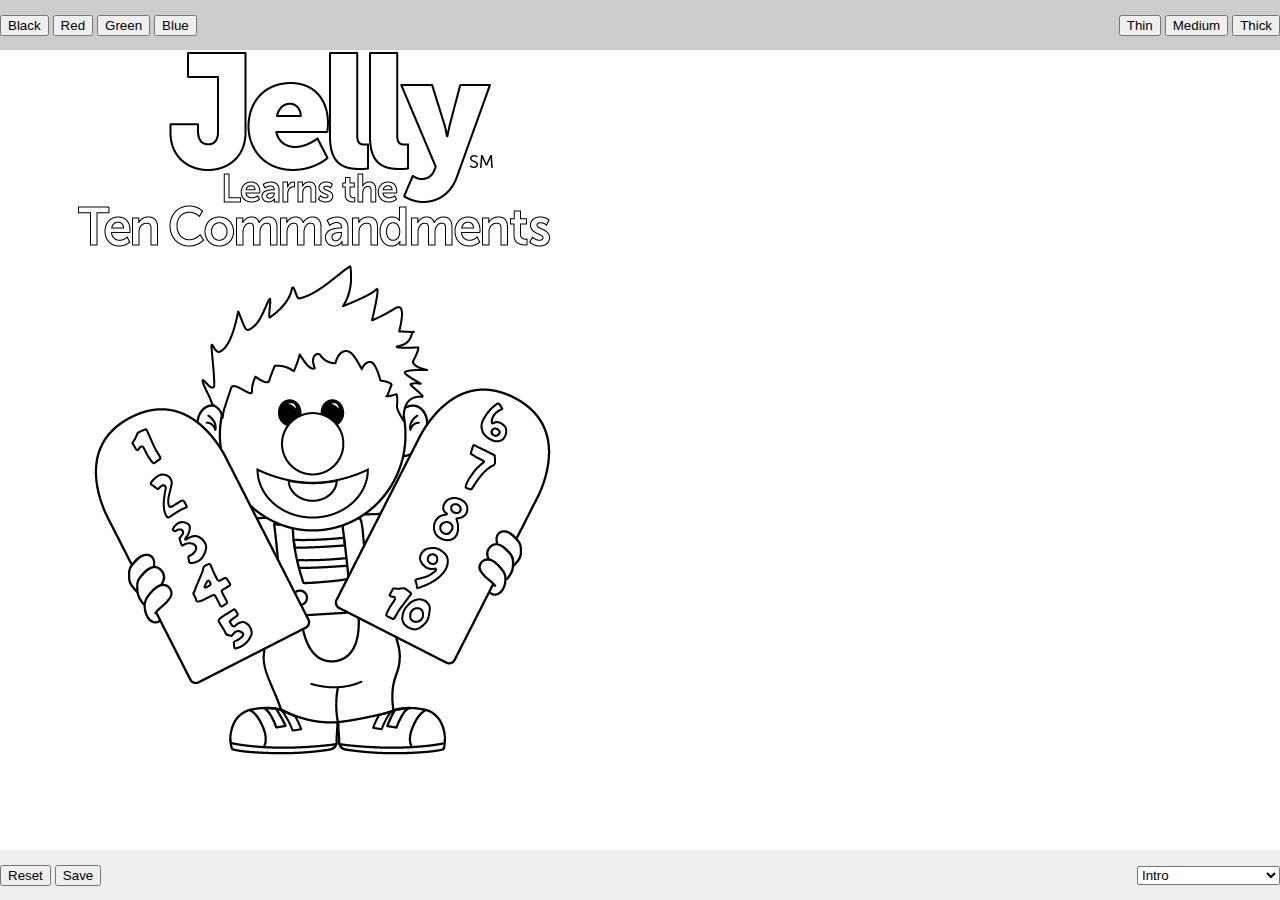
==== bard.html @ 1a917bfd "new attempts" ====
<html>
<head>
    <title>BarD</title>
    <style>
        #canvasWrapperOverlay {
            position: fixed;
            top: 0;
            left: 0;
            width: 100%;
            background-size: cover;
            background-position: center center;
        }
        #coloringTools {
            position: fixed;
            top: 0;
            left: 0;
            width: 100%;
            height: 50px;
            background-color: #ccc;
            display: flex;
            justify-content: space-between;
            align-items: center;
        }
        #navigation {
            position: fixed;
            bottom: 0px;
            left: 0;
            width: 100%;
            height: 50px;
            background-color: #eee;
            display: flex;
            justify-content: space-between;
            align-items: center;
        }
    </style>
    <body>
        
        <div id="canvasWrapperOverlay">
           
            </div>  
        <div id="canvasWrapper">
            <canvas id="coloringCanvas" width="612" height="792"></canvas>
        </div>
        
        <div id="coloringTools">

        
            <div id="colorPicker">
                <button onclick="coloring.changeColor('black')">Black</button>
                <button onclick="coloring.changeColor('red')">Red</button>
                <button onclick="coloring.changeColor('green')">Green</button>
                <button onclick="coloring.changeColor('blue')">Blue</button>
            </div>
            <div id="coloringThickness">
                <button onclick="coloring.changeThickness(5)">Thin</button>
                <button onclick="coloring.changeThickness(10)">Medium</button>
                <button onclick="coloring.changeThickness(20)">Thick</button>
            </div>
        </div>
        <div id="navigation">
            <div>
                <button onclick="coloring.reset()">Reset</button>
                <button onclick="coloring.save()">Save</button>
            </div>
            <select id="pageSelect">
                <option value="intro">Intro</option>
                <option value="command1">1st Commandment</option>
                <option value="command2">2nd Commandment</option>
                <option value="command3">3rd Commandment</option>
                <option value="command4">4th Commandment</option>
                <option value="command5">5th Commandment</option>
                <option value="command6">6th Commandment</option>
                <option value="command7">7th Commandment</option>
                <option value="command8">8th Commandment</option>
                <option value="command9">9th Commandment</option>
                <option value="command10">10th Commandment</option>
            </select>   
            
           
        </div>
        <script>
           var coloring = {
                canvas: null,
                canvasWrapper: document.getElementById("canvasWrapper"),
                ctx: null,
                currentPage: "intro",
                img: null,
                imgSrc: "images/intro.png",
                drawing: false,
                color: "black",
                thickness: 5,

                init: function() {
                    this.canvas = document.getElementById("coloringCanvas");
                    this.ctx = this.canvas.getContext("2d");

                    this.img = new Image();
                    this.img.onload = () => {
                    this.ctx.drawImage(this.img, 0, 0);
                    };
                    this.img.src = this.imgSrc;

                    this.canvas.addEventListener("mousedown", () => {
                    this.drawing = true;
                    });
                    this.canvas.addEventListener("mouseup", () => {
                    this.drawing = false;
                    });
                    this.canvas.addEventListener("mousemove", (e) => {
                    this.drawLine(e);
                    });

                    this.binding();
                },
                updateImage: function(newImage) {
                    this.imgSrc = newImage;
                    this.img.src = this.imgSrc;
                    this.canvasWrapper.style.backgroundImage = "url(" + newImage + ")";
                    
                },
                updateColor: function(newColor) {
                    this.color = newColor;
                },
                updateThisckness: function(newThickness) {
                    this.thickness = newThickness;
                },
                binding: function(){
                    document.getElementById("pageSelect").addEventListener("change", function(e){
                        let val = e.target.value;
                        let newImage = "images/" + val + ".png";
                        coloring.currentPage = val;
                        coloring.updateImage(newImage);
                        coloring.reset();
                    });
                },

                drawLine: function(e) {
                    if (this.drawing) {
                    this.ctx.beginPath();
                    this.ctx.lineWidth = this.thickness;
                    this.ctx.lineCap = "round";
                    this.ctx.strokeStyle = this.color;
                    this.ctx.moveTo(e.clientX - this.canvas.offsetLeft, e.clientY - this.canvas.offsetTop);
                    this.ctx.lineTo(e.clientX - this.canvas.offsetLeft, e.clientY - this.canvas.offsetTop);
                    this.ctx.stroke();
                    this.ctx.closePath();
                    }
                },

                changeColor: function(newColor) {
                    this.color = newColor;
                },

                changeThickness: function(newThickness) {
                    this.thickness = newThickness;
                },
                reset: function() {
                    this.ctx.clearRect(0, 0, this.canvas.width, this.canvas.height);
                    this.ctx.drawImage(this.img, 0, 0);
                },
                save: function() {
                    let dataURL = this.canvas.toDataURL();
                    let a = document.createElement("a");
                    a.href = dataURL;
                    a.download = "coloring.png";
                    document.body.appendChild(a);
                    a.click();
                    document.body.removeChild(a);
                }
            };

            coloring.init(); // Call the initialization function

            
        </script>
    </body>
</html>
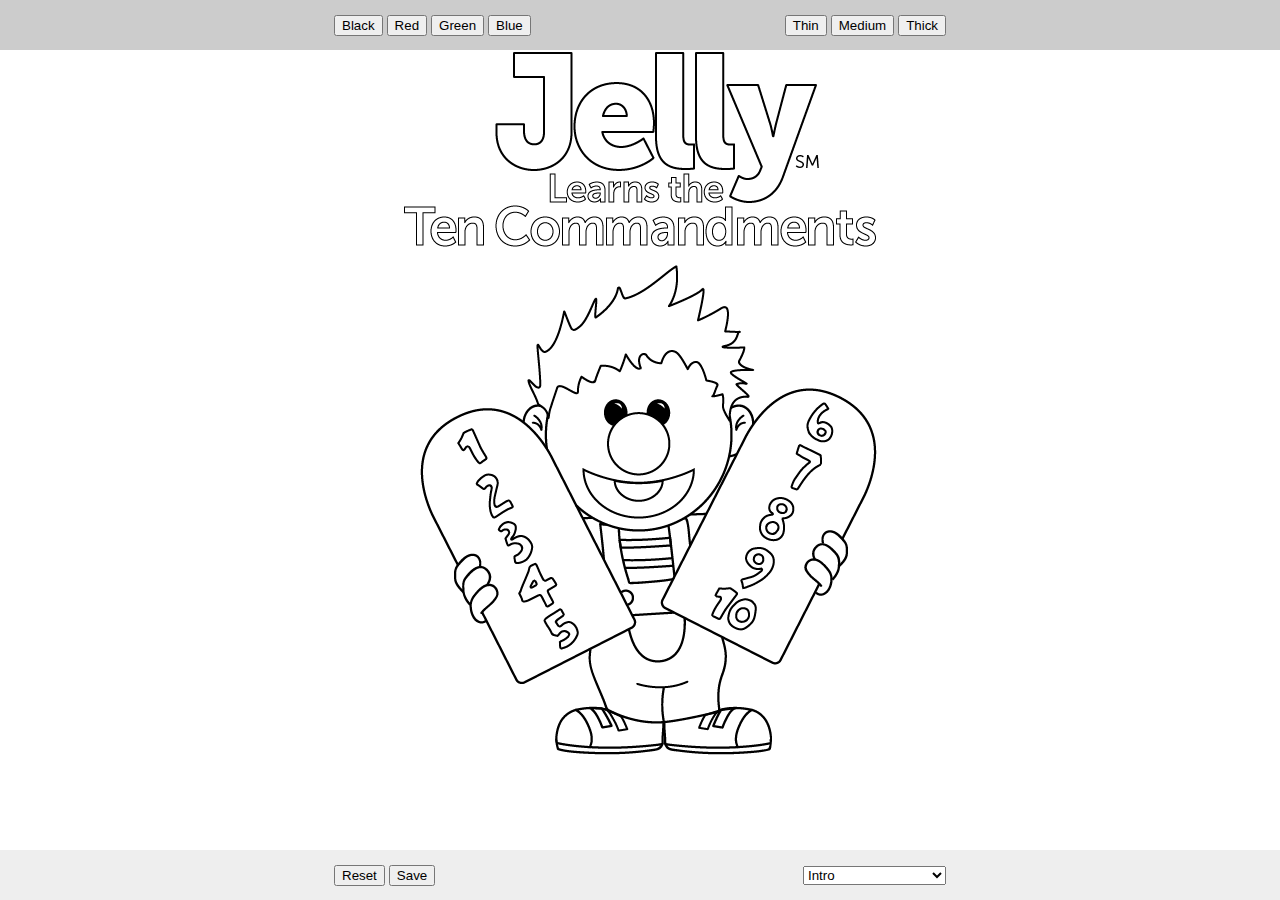
==== commit 95d38dcc: "alignment" ====
--- a/bard.html
+++ b/bard.html
@@ -1,7 +1,12 @@
 <html>
 <head>
-    <title>BarD</title>
+    <title>Jelly Coloring</title>
     <style>
+        .container {
+            margin: auto;
+            max-width: 612px;
+        }
+       
         #canvasWrapperOverlay {
             position: fixed;
             top: 0;
@@ -17,9 +22,14 @@
             width: 100%;
             height: 50px;
             background-color: #ccc;
+            
+        }
+        #coloringTools .container, #navigation .container {
             display: flex;
             justify-content: space-between;
             align-items: center;
+            align-content: center;
+            height: 100%;
         }
         #navigation {
             position: fixed;
@@ -28,22 +38,21 @@
             width: 100%;
             height: 50px;
             background-color: #eee;
-            display: flex;
-            justify-content: space-between;
-            align-items: center;
+           
         }
     </style>
     <body>
-        
+        <div id="wrapper" class="container">
         <div id="canvasWrapperOverlay">
            
             </div>  
         <div id="canvasWrapper">
+            
             <canvas id="coloringCanvas" width="612" height="792"></canvas>
         </div>
         
-        <div id="coloringTools">
-
+        <div id="coloringTools" >
+            <div class="container">
         
             <div id="colorPicker">
                 <button onclick="coloring.changeColor('black')">Black</button>
@@ -57,7 +66,9 @@
                 <button onclick="coloring.changeThickness(20)">Thick</button>
             </div>
         </div>
+        </div>
         <div id="navigation">
+            <div class="container">
             <div>
                 <button onclick="coloring.reset()">Reset</button>
                 <button onclick="coloring.save()">Save</button>
@@ -76,8 +87,9 @@
                 <option value="command10">10th Commandment</option>
             </select>   
             
-           
         </div>
+        </div>
+    </div>
         <script>
            var coloring = {
                 canvas: null,
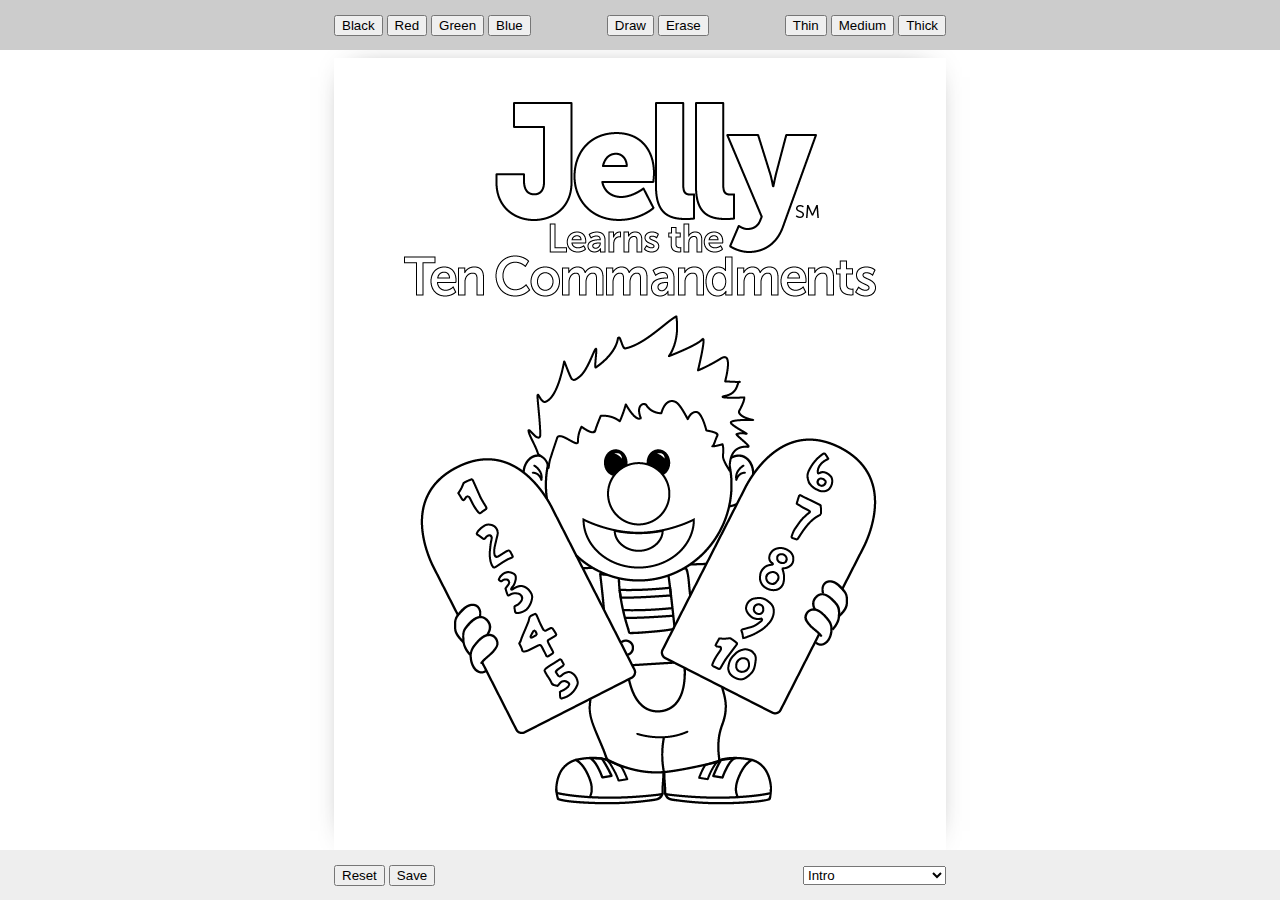
==== commit 222b4614: "erasing paradigm" ====
--- a/bard.html
+++ b/bard.html
@@ -1,20 +1,19 @@
 <html>
 <head>
     <title>Jelly Coloring</title>
+    <link href="https://cdn.jsdelivr.net/npm/bootstrap@5.3.2/dist/css/bootstrap.min.css" rel="stylesheet" integrity="sha384-T3c6CoIi6uLrA9TneNEoa7RxnatzjcDSCmG1MXxSR1GAsXEV/Dwwykc2MPK8M2HN" crossorigin="anonymous">
     <style>
         .container {
             margin: auto;
             max-width: 612px;
         }
+        #coloringCanvas {
+            BOX-SHADOW: 0  0  29px -19PX #333;
+            cursor: crosshair;
+        }
+        #canvasWrapper {padding-top: 50px;}
        
-        #canvasWrapperOverlay {
-            position: fixed;
-            top: 0;
-            left: 0;
-            width: 100%;
-            background-size: cover;
-            background-position: center center;
-        }
+       
         #coloringTools {
             position: fixed;
             top: 0;
@@ -43,9 +42,7 @@
     </style>
     <body>
         <div id="wrapper" class="container">
-        <div id="canvasWrapperOverlay">
-           
-            </div>  
+        
         <div id="canvasWrapper">
             
             <canvas id="coloringCanvas" width="612" height="792"></canvas>
@@ -55,25 +52,31 @@
             <div class="container">
         
             <div id="colorPicker">
-                <button onclick="coloring.changeColor('black')">Black</button>
-                <button onclick="coloring.changeColor('red')">Red</button>
-                <button onclick="coloring.changeColor('green')">Green</button>
-                <button onclick="coloring.changeColor('blue')">Blue</button>
+                <button class="btn btn-sm btn-outline-secondary" onclick="coloring.changeColor('black')">Black</button>
+                <button class="btn btn-sm btn-outline-secondary"  onclick="coloring.changeColor('red')">Red</button>
+                <button class="btn btn-sm btn-outline-secondary"  onclick="coloring.changeColor('green')">Green</button>
+                <button class="btn btn-sm btn-outline-secondary"  onclick="coloring.changeColor('blue')">Blue</button>
+            </div>
+            <div id="tools">
+                <div class="btn-group">
+                    <button class="btn btn-sm btn-secondary" onclick="coloring.isErasing = false">Draw</button>
+                    <button class="btn btn-sm btn-secondary" onclick="coloring.isErasing = true">Erase</button>
+                </div>
             </div>
             <div id="coloringThickness">
-                <button onclick="coloring.changeThickness(5)">Thin</button>
-                <button onclick="coloring.changeThickness(10)">Medium</button>
-                <button onclick="coloring.changeThickness(20)">Thick</button>
+                <button class="btn btn-sm btn-outline-secondary" onclick="coloring.changeThickness(5)">Thin</button>
+                <button class="btn btn-sm btn-outline-secondary" onclick="coloring.changeThickness(10)">Medium</button>
+                <button class="btn btn-sm btn-outline-secondary" onclick="coloring.changeThickness(20)">Thick</button>
             </div>
         </div>
         </div>
         <div id="navigation">
             <div class="container">
             <div>
-                <button onclick="coloring.reset()">Reset</button>
-                <button onclick="coloring.save()">Save</button>
-            </div>
-            <select id="pageSelect">
+                <button class="btn btn-sm btn-outline-danger" onclick="coloring.reset()">Reset</button>
+                <button class="btn btn-sm btn-outline-success" onclick="coloring.save()">Save</button>
+            </div>
+            <select id="pageSelect" class="form-select" style="width: auto">
                 <option value="intro">Intro</option>
                 <option value="command1">1st Commandment</option>
                 <option value="command2">2nd Commandment</option>
@@ -97,10 +100,14 @@
                 ctx: null,
                 currentPage: "intro",
                 img: null,
+                isErasing: false,
                 imgSrc: "images/intro.png",
                 drawing: false,
                 color: "black",
                 thickness: 5,
+                imgOutlineCanvas: null,
+                imgOutlineCtx: null,
+
 
                 init: function() {
                     this.canvas = document.getElementById("coloringCanvas");
@@ -108,26 +115,30 @@
 
                     this.img = new Image();
                     this.img.onload = () => {
-                    this.ctx.drawImage(this.img, 0, 0);
+                        this.ctx.drawImage(this.img, 0, 0);
                     };
                     this.img.src = this.imgSrc;
 
-                    this.canvas.addEventListener("mousedown", () => {
-                    this.drawing = true;
+                    this.canvas.addEventListener("mousedown", (e) => {
+                        this.drawing = true;
                     });
                     this.canvas.addEventListener("mouseup", () => {
-                    this.drawing = false;
+                        this.drawing = false;
                     });
                     this.canvas.addEventListener("mousemove", (e) => {
-                    this.drawLine(e);
-                    });
+                        
+                        this.drawLine(e);
+                        
+                    });
+
+
 
                     this.binding();
                 },
                 updateImage: function(newImage) {
                     this.imgSrc = newImage;
                     this.img.src = this.imgSrc;
-                    this.canvasWrapper.style.backgroundImage = "url(" + newImage + ")";
+                    
                     
                 },
                 updateColor: function(newColor) {
@@ -151,12 +162,25 @@
                     this.ctx.beginPath();
                     this.ctx.lineWidth = this.thickness;
                     this.ctx.lineCap = "round";
-                    this.ctx.strokeStyle = this.color;
+
+                    if (this.isErasing) {
+                        // If erasing, use the destination-out composite operation
+                        //this.ctx.globalCompositeOperation = "destination-out";
+                        this.ctx.strokeStyle = "rgba(255,255,255,1)"; // Color doesn't matter for erasing
+                    } else {
+                        // If drawing, use the source-over composite operation
+                        this.ctx.globalCompositeOperation = "source-over";
+                        this.ctx.strokeStyle = this.color;
+                    }
+                    
                     this.ctx.moveTo(e.clientX - this.canvas.offsetLeft, e.clientY - this.canvas.offsetTop);
                     this.ctx.lineTo(e.clientX - this.canvas.offsetLeft, e.clientY - this.canvas.offsetTop);
                     this.ctx.stroke();
                     this.ctx.closePath();
                     }
+
+                    //this.ctx.clearRect(0, 0, this.canvas.width, this.canvas.height);
+                    this.ctx.drawImage(this.img, 0, 0); // Redraw the image
                 },
 
                 changeColor: function(newColor) {
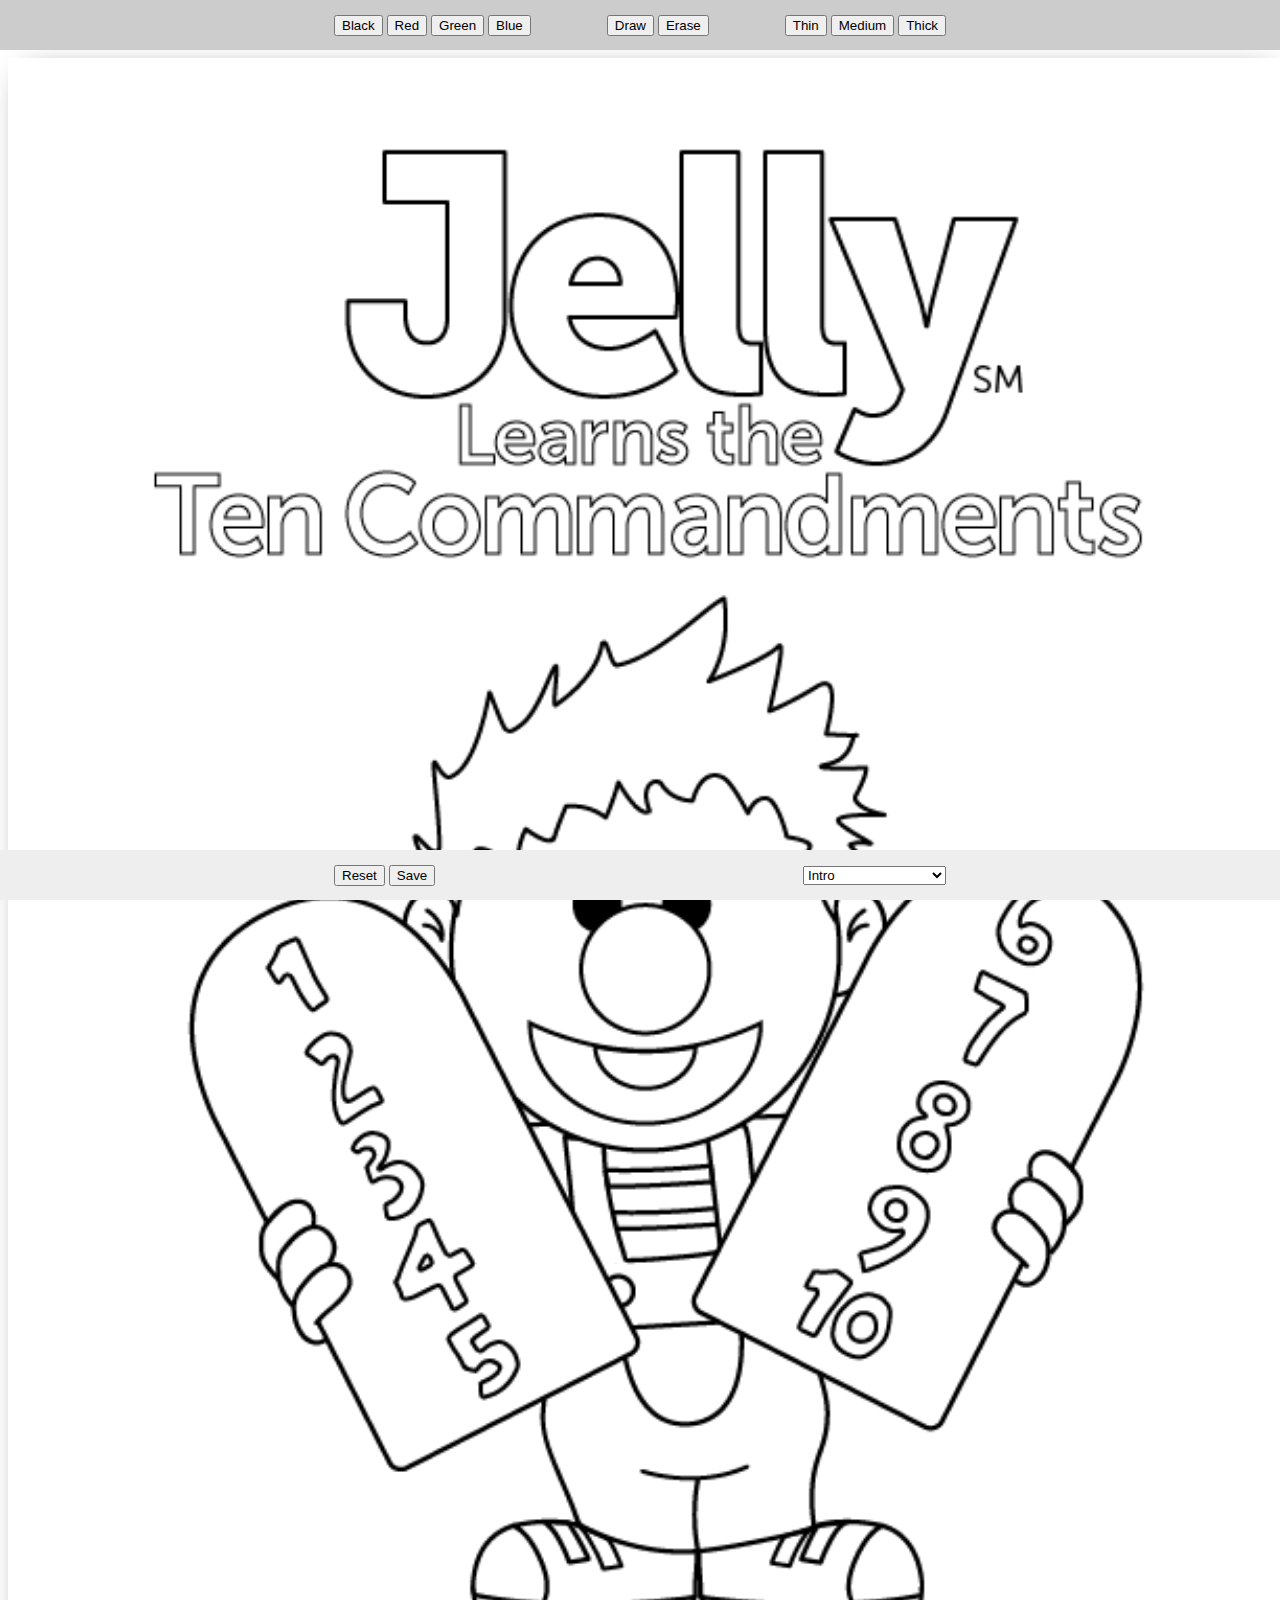
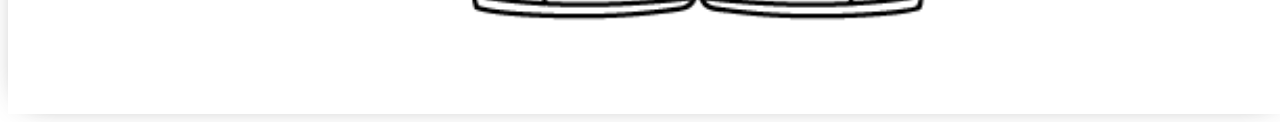
==== commit 488002a2: "responsive test" ====
--- a/bard.html
+++ b/bard.html
@@ -1,47 +1,11 @@
 <html>
 <head>
     <title>Jelly Coloring</title>
+    <meta name="viewport" content="width=device-width, initial-scale=1.0">
     <link href="https://cdn.jsdelivr.net/npm/bootstrap@5.3.2/dist/css/bootstrap.min.css" rel="stylesheet" integrity="sha384-T3c6CoIi6uLrA9TneNEoa7RxnatzjcDSCmG1MXxSR1GAsXEV/Dwwykc2MPK8M2HN" crossorigin="anonymous">
-    <style>
-        .container {
-            margin: auto;
-            max-width: 612px;
-        }
-        #coloringCanvas {
-            BOX-SHADOW: 0  0  29px -19PX #333;
-            cursor: crosshair;
-        }
-        #canvasWrapper {padding-top: 50px;}
-       
-       
-        #coloringTools {
-            position: fixed;
-            top: 0;
-            left: 0;
-            width: 100%;
-            height: 50px;
-            background-color: #ccc;
-            
-        }
-        #coloringTools .container, #navigation .container {
-            display: flex;
-            justify-content: space-between;
-            align-items: center;
-            align-content: center;
-            height: 100%;
-        }
-        #navigation {
-            position: fixed;
-            bottom: 0px;
-            left: 0;
-            width: 100%;
-            height: 50px;
-            background-color: #eee;
-           
-        }
-    </style>
+    <link rel="stylesheet" href="bard.css" />
     <body>
-        <div id="wrapper" class="container">
+        <div id="wrapper" class="containers">
         
         <div id="canvasWrapper">
             
@@ -93,121 +57,8 @@
         </div>
         </div>
     </div>
-        <script>
-           var coloring = {
-                canvas: null,
-                canvasWrapper: document.getElementById("canvasWrapper"),
-                ctx: null,
-                currentPage: "intro",
-                img: null,
-                isErasing: false,
-                imgSrc: "images/intro.png",
-                drawing: false,
-                color: "black",
-                thickness: 5,
-                imgOutlineCanvas: null,
-                imgOutlineCtx: null,
-
-
-                init: function() {
-                    this.canvas = document.getElementById("coloringCanvas");
-                    this.ctx = this.canvas.getContext("2d");
-
-                    this.img = new Image();
-                    this.img.onload = () => {
-                        this.ctx.drawImage(this.img, 0, 0);
-                    };
-                    this.img.src = this.imgSrc;
-
-                    this.canvas.addEventListener("mousedown", (e) => {
-                        this.drawing = true;
-                    });
-                    this.canvas.addEventListener("mouseup", () => {
-                        this.drawing = false;
-                    });
-                    this.canvas.addEventListener("mousemove", (e) => {
-                        
-                        this.drawLine(e);
-                        
-                    });
-
-
-
-                    this.binding();
-                },
-                updateImage: function(newImage) {
-                    this.imgSrc = newImage;
-                    this.img.src = this.imgSrc;
-                    
-                    
-                },
-                updateColor: function(newColor) {
-                    this.color = newColor;
-                },
-                updateThisckness: function(newThickness) {
-                    this.thickness = newThickness;
-                },
-                binding: function(){
-                    document.getElementById("pageSelect").addEventListener("change", function(e){
-                        let val = e.target.value;
-                        let newImage = "images/" + val + ".png";
-                        coloring.currentPage = val;
-                        coloring.updateImage(newImage);
-                        coloring.reset();
-                    });
-                },
-
-                drawLine: function(e) {
-                    if (this.drawing) {
-                    this.ctx.beginPath();
-                    this.ctx.lineWidth = this.thickness;
-                    this.ctx.lineCap = "round";
-
-                    if (this.isErasing) {
-                        // If erasing, use the destination-out composite operation
-                        //this.ctx.globalCompositeOperation = "destination-out";
-                        this.ctx.strokeStyle = "rgba(255,255,255,1)"; // Color doesn't matter for erasing
-                    } else {
-                        // If drawing, use the source-over composite operation
-                        this.ctx.globalCompositeOperation = "source-over";
-                        this.ctx.strokeStyle = this.color;
-                    }
-                    
-                    this.ctx.moveTo(e.clientX - this.canvas.offsetLeft, e.clientY - this.canvas.offsetTop);
-                    this.ctx.lineTo(e.clientX - this.canvas.offsetLeft, e.clientY - this.canvas.offsetTop);
-                    this.ctx.stroke();
-                    this.ctx.closePath();
-                    }
-
-                    //this.ctx.clearRect(0, 0, this.canvas.width, this.canvas.height);
-                    this.ctx.drawImage(this.img, 0, 0); // Redraw the image
-                },
-
-                changeColor: function(newColor) {
-                    this.color = newColor;
-                },
-
-                changeThickness: function(newThickness) {
-                    this.thickness = newThickness;
-                },
-                reset: function() {
-                    this.ctx.clearRect(0, 0, this.canvas.width, this.canvas.height);
-                    this.ctx.drawImage(this.img, 0, 0);
-                },
-                save: function() {
-                    let dataURL = this.canvas.toDataURL();
-                    let a = document.createElement("a");
-                    a.href = dataURL;
-                    a.download = "coloring.png";
-                    document.body.appendChild(a);
-                    a.click();
-                    document.body.removeChild(a);
-                }
-            };
-
-            coloring.init(); // Call the initialization function
-
-            
+        <script src="bard.js">
+           
         </script>
     </body>
 </html>--- a/bard.css
+++ b/bard.css
@@ -0,0 +1,36 @@
+.container {
+    margin: auto;
+    max-width: 612px;
+}
+#coloringCanvas {
+    BOX-SHADOW: 0  0  29px -19PX #333;
+    cursor: crosshair;
+}
+#canvasWrapper {padding-top: 50px;}
+
+
+#coloringTools {
+    position: fixed;
+    top: 0;
+    left: 0;
+    width: 100%;
+    height: 50px;
+    background-color: #ccc;
+    
+}
+#coloringTools .container, #navigation .container {
+    display: flex;
+    justify-content: space-between;
+    align-items: center;
+    align-content: center;
+    height: 100%;
+}
+#navigation {
+    position: fixed;
+    bottom: 0px;
+    left: 0;
+    width: 100%;
+    height: 50px;
+    background-color: #eee;
+   
+}